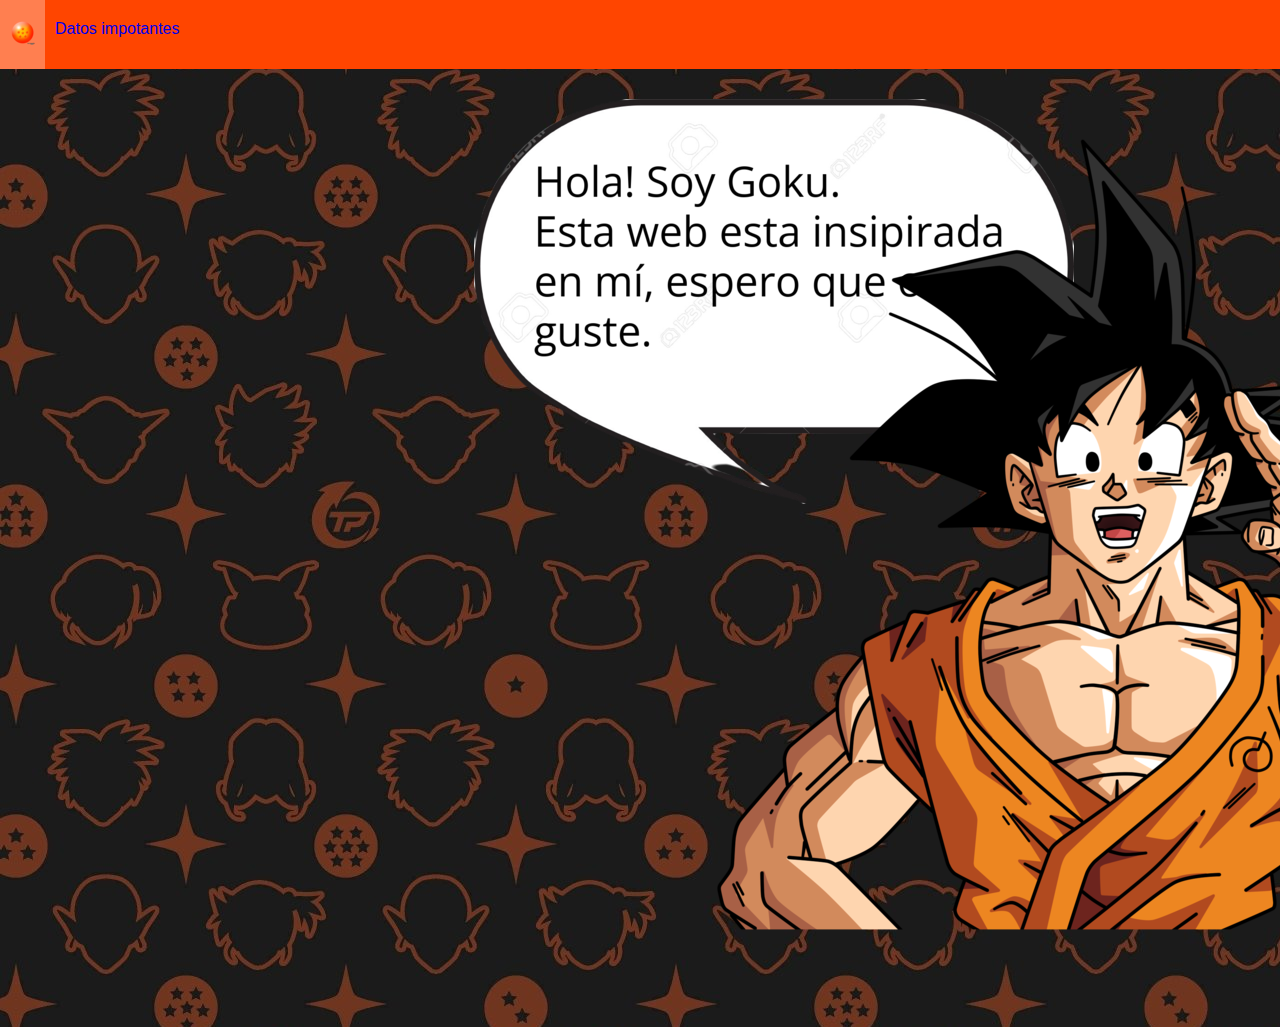
==== Tarea Clase(Goku)/index.html @ 14268602 "Prueba" ====
<!DOCTYPE html>
<html lang="">
  <head>
    <link rel="shortcut icon" href="Img/goku.png">
    <link rel="stylesheet" href="css/styles.css">
    <meta charset="utf-8">
    <title>Pagina de Goku</title>

  </head>
  <body>
    <header>
        <ul class="menu">
            <li class="datos-menu"><a class="enlacesmenu" href="index.html"><img class="esfera" src="Img/esfera.png" alt="esfera"></a></li>
            <li class="datos-menu"><a class="enlacesmenu" href="datos.html">Datos impotantes</a></li>
        </ul>
    </header>
    <div class="fila">
      <div class="columna">
        <img src="Img/bocadillo.png">
      </div>
      <div class="columna2">
      <img src="Img/gokusal.png" alt="goku">
      
      </div>
    </div>
  </body>
</html>
<!--Como hacer para que goku y el bocadillo esten en el centro-->
<!--Como hacer para que la imagen de inicio aparezca siempre-->
<!--Poner un mejor menu, con todos los enlaces y colores definidos-->
<!--meter en la <a> sw la esfera un style padding y seprar la esfera de los bordes-->
<!--La resolucion de las pantallas de los portatiles del insti es de 1366x768-->
---- Tarea Clase(Goku)/css/styles.css ----
/*Autor: Alejandro Florea*/
body{
    margin: 0;
    background-image: url("../Img/fondo.jpg");
    background-repeat: repeat;
}
*{
    box-sizing: border-box;
}
.menu{
    list-style-type: none;
    margin: 0;
    padding: 0px;
    background-color: #FF4500;
    overflow: hidden;
    width: 100%;
}
.datos-menu{
    float: left;
}
.datos-menu a{
    text-decoration: none;
    padding: 20px 10px;
    display: block;
    font-family: 'Roboto', sans-serif;
    margin-bottom: 0;
}
.esfera{
    position:absolute
    margin-bottom: 0;
}
.enlacesmenu:hover{
    background-color: #FF7F50;
}
.columna{
    width: 47%;
    float: left;
    height: auto;
    background-image: calc("../Img/bocadillo.png");
    margin: 30px 1% 30px 2%;
    padding-left: 35%;
}
.columna2{
    width: 47%;
    float: right;
    height: auto;
    border-radius: 0 4px 4px 0;
    margin: 30px 2% 30px 1%;
}
.fila{
}
h1{
    font-size: 600%;
}
@media only screen and (max-height: 800px) {
    .goku2{
        image-resolution: 300px 250px;
    }
}
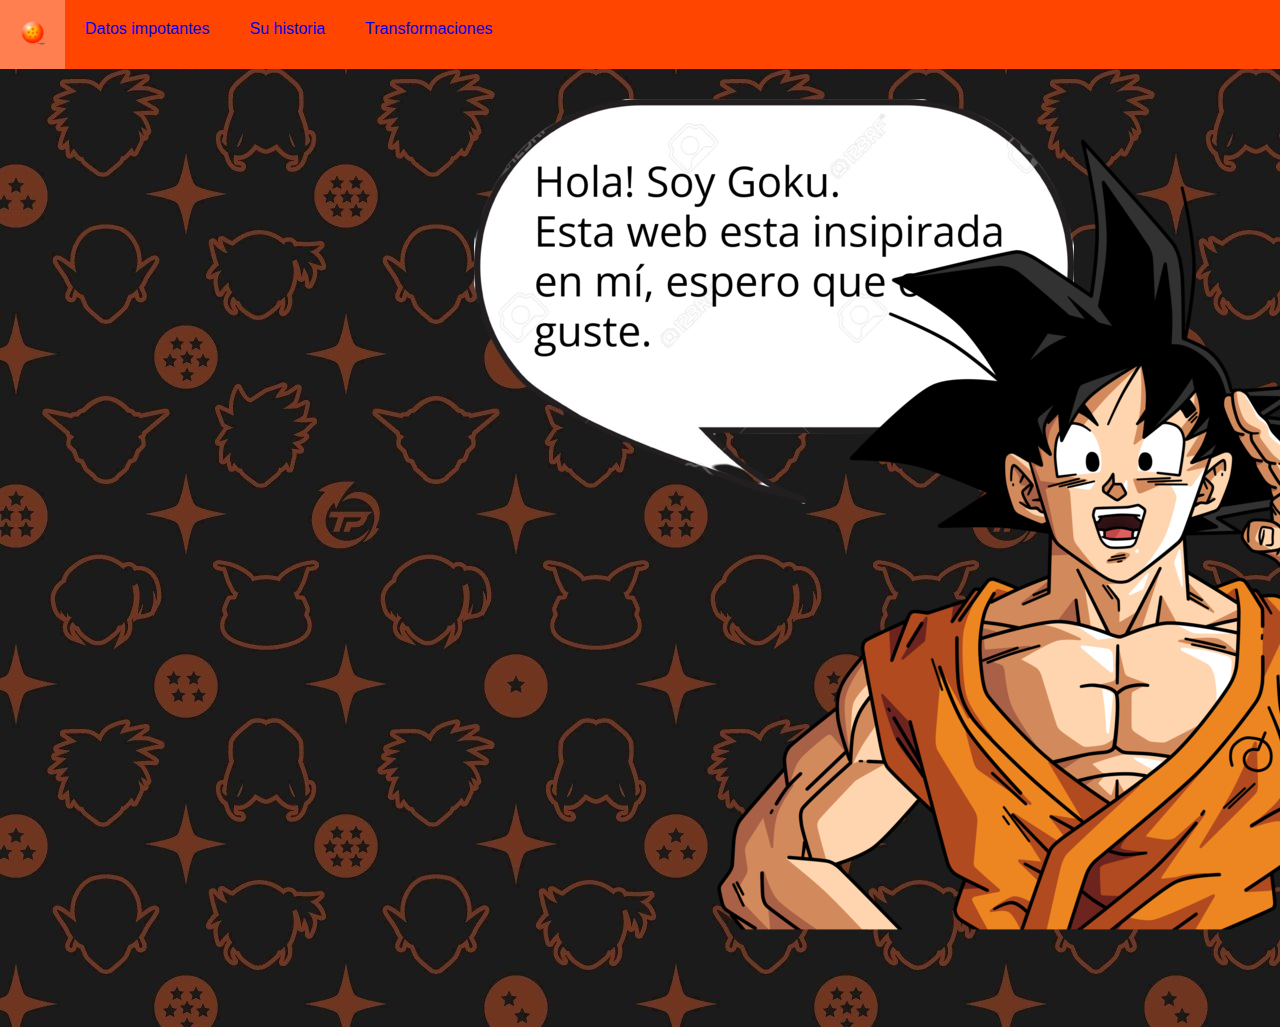
==== commit ab984955: "Prueba" ====
--- a/Tarea Clase(Goku)/index.html
+++ b/Tarea Clase(Goku)/index.html
@@ -12,6 +12,8 @@
         <ul class="menu">
             <li class="datos-menu"><a class="enlacesmenu" href="index.html"><img class="esfera" src="Img/esfera.png" alt="esfera"></a></li>
             <li class="datos-menu"><a class="enlacesmenu" href="datos.html">Datos impotantes</a></li>
+            <li class="datos-menu"><a class="enlacesmenu" href="transformaciones.html">Su historia</a></li>
+            <li class="datos-menu"><a class="enlacesmenu" href="transformaciones.html">Transformaciones</a></li>
         </ul>
     </header>
     <div class="fila">
@@ -20,7 +22,6 @@
       </div>
       <div class="columna2">
       <img src="Img/gokusal.png" alt="goku">
-      
       </div>
     </div>
   </body>
--- a/Tarea Clase(Goku)/css/styles.css
+++ b/Tarea Clase(Goku)/css/styles.css
@@ -20,7 +20,7 @@
 }
 .datos-menu a{
     text-decoration: none;
-    padding: 20px 10px;
+    padding: 20px 20px;
     display: block;
     font-family: 'Roboto', sans-serif;
     margin-bottom: 0;
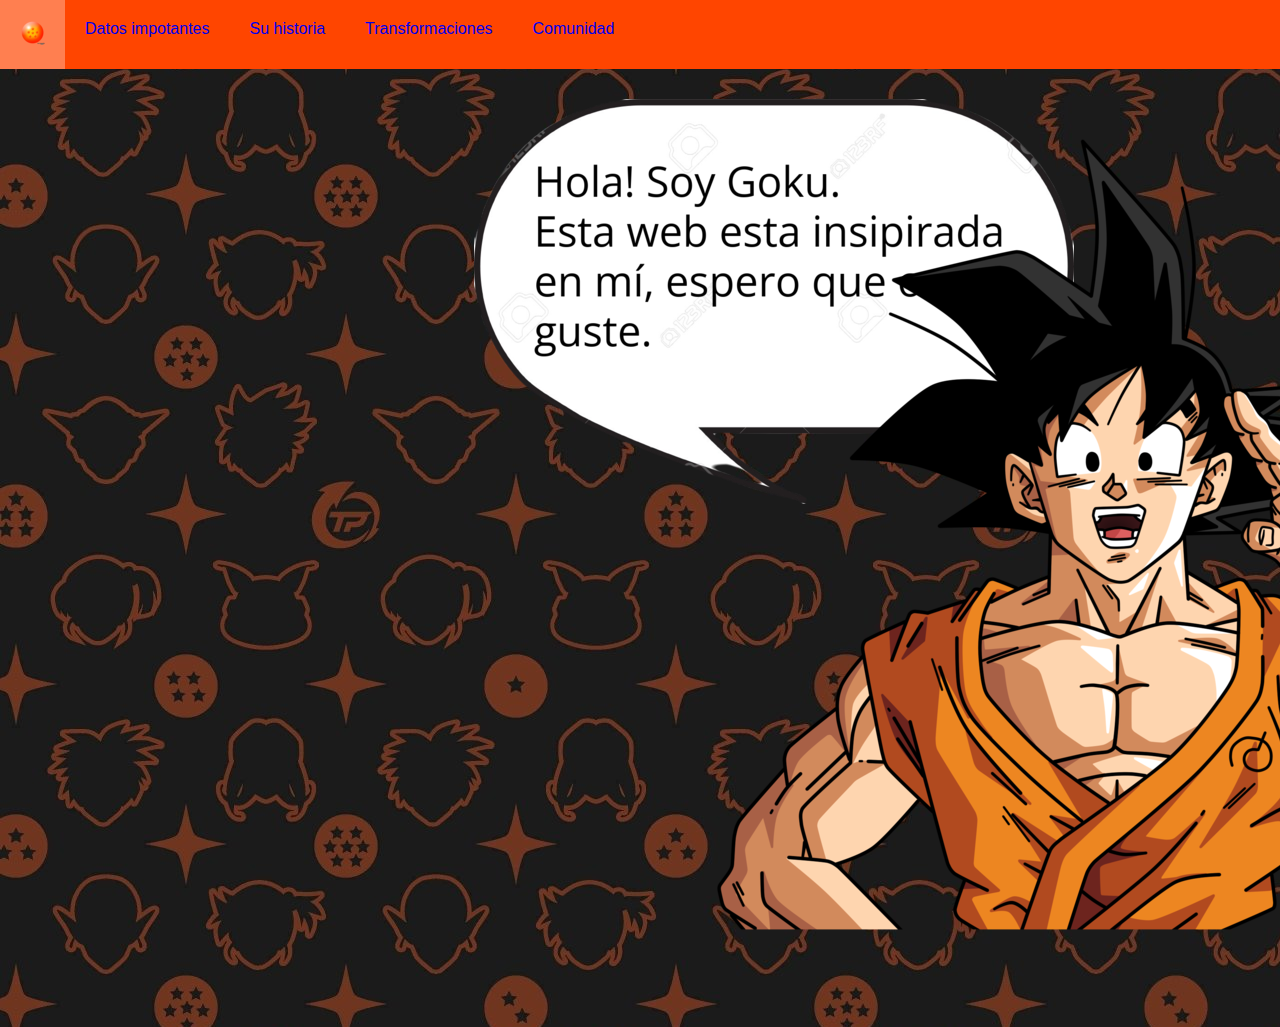
==== commit e0de480c: "Prueba" ====
--- a/Tarea Clase(Goku)/index.html
+++ b/Tarea Clase(Goku)/index.html
@@ -12,8 +12,9 @@
         <ul class="menu">
             <li class="datos-menu"><a class="enlacesmenu" href="index.html"><img class="esfera" src="Img/esfera.png" alt="esfera"></a></li>
             <li class="datos-menu"><a class="enlacesmenu" href="datos.html">Datos impotantes</a></li>
-            <li class="datos-menu"><a class="enlacesmenu" href="transformaciones.html">Su historia</a></li>
+            <li class="datos-menu"><a class="enlacesmenu" href="historia.html">Su historia</a></li>
             <li class="datos-menu"><a class="enlacesmenu" href="transformaciones.html">Transformaciones</a></li>
+            <li class="datos-menu"><a class="enlacesmenu" href="comunidad.html">Comunidad</a></li>
         </ul>
     </header>
     <div class="fila">
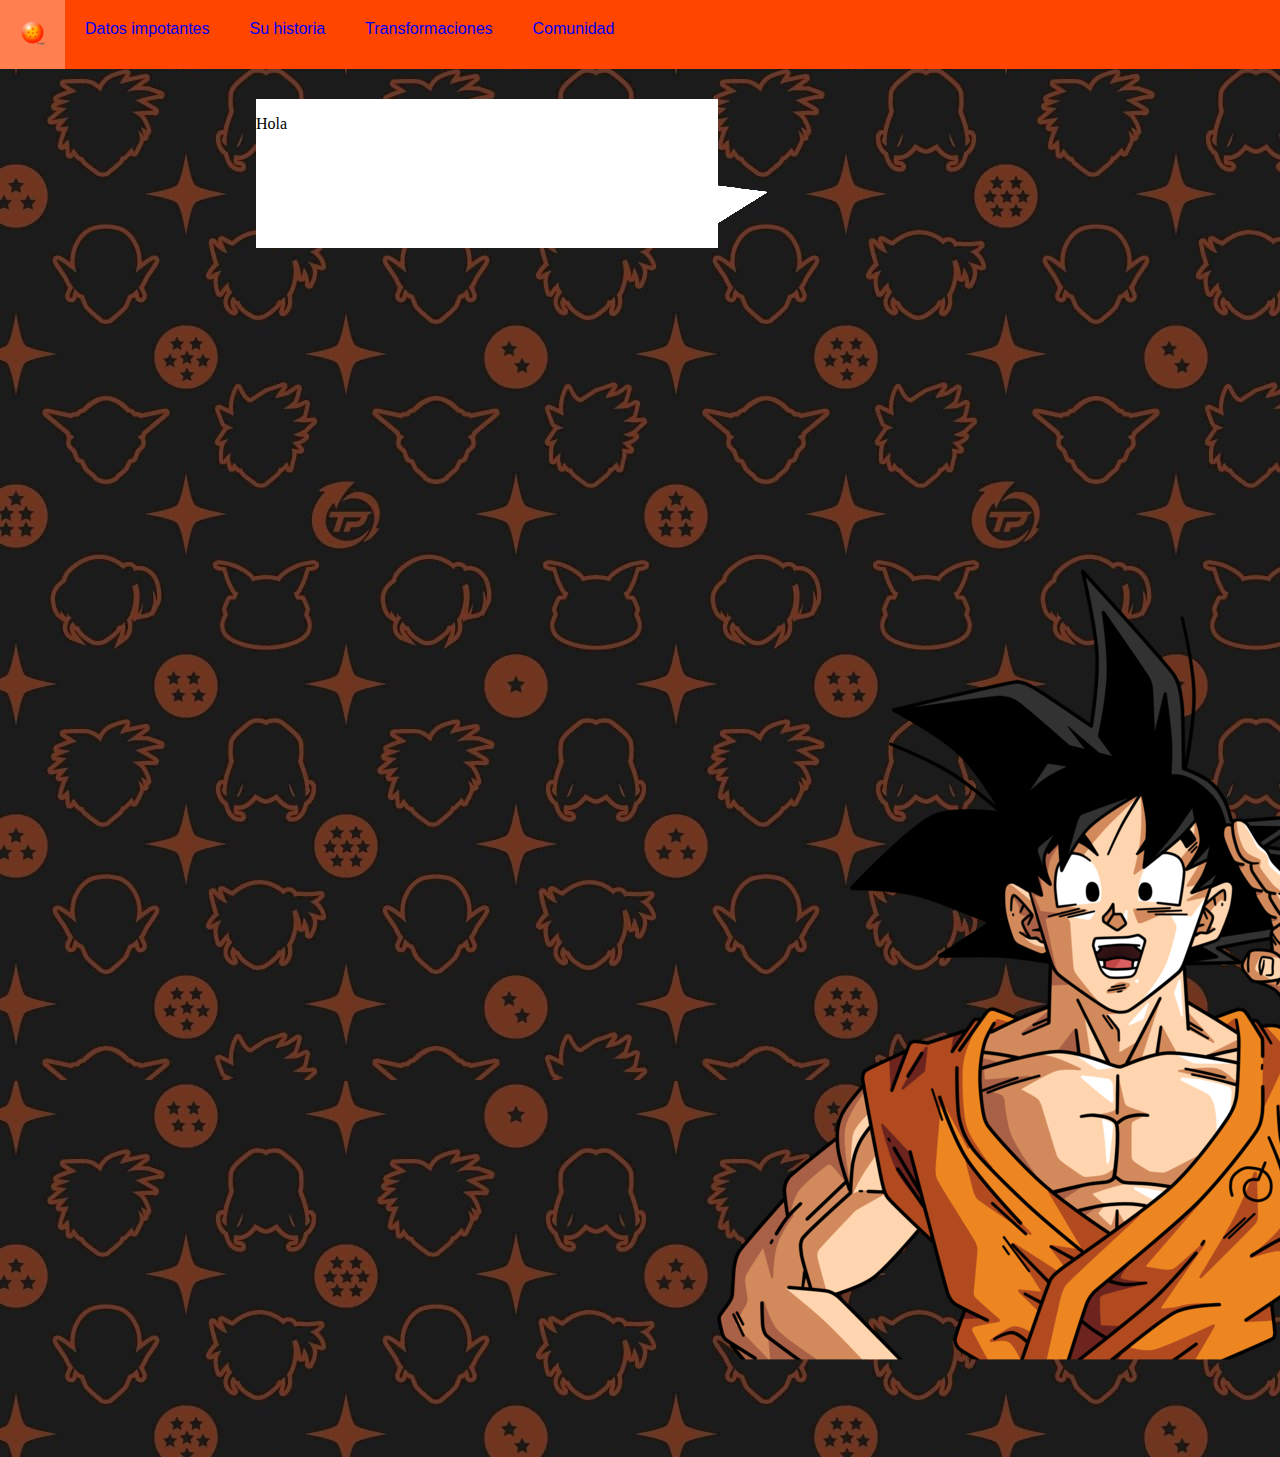
==== commit 89176e5e: "Prueba" ====
--- a/Tarea Clase(Goku)/index.html
+++ b/Tarea Clase(Goku)/index.html
@@ -19,7 +19,7 @@
     </header>
     <div class="fila">
       <div class="columna">
-        <img src="Img/bocadillo.png">
+        <p> Hola </p>
       </div>
       <div class="columna2">
       <img src="Img/gokusal.png" alt="goku">
--- a/Tarea Clase(Goku)/css/styles.css
+++ b/Tarea Clase(Goku)/css/styles.css
@@ -35,10 +35,12 @@
 .columna{
     width: 47%;
     float: left;
-    height: auto;
-    background-image: calc("../Img/bocadillo.png");
+    height: 400px;
+    background-image: url("../Img/bocadillo.png");
     margin: 30px 1% 30px 2%;
-    padding-left: 35%;
+    margin-left: 20%;
+    background-repeat: no-repeat;
+    margin-right: 0;
 }
 .columna2{
     width: 47%;
@@ -46,12 +48,11 @@
     height: auto;
     border-radius: 0 4px 4px 0;
     margin: 30px 2% 30px 1%;
+    margin-top: 0%;
 }
 .fila{
 }
-h1{
-    font-size: 600%;
-}
+
 @media only screen and (max-height: 800px) {
     .goku2{
         image-resolution: 300px 250px;
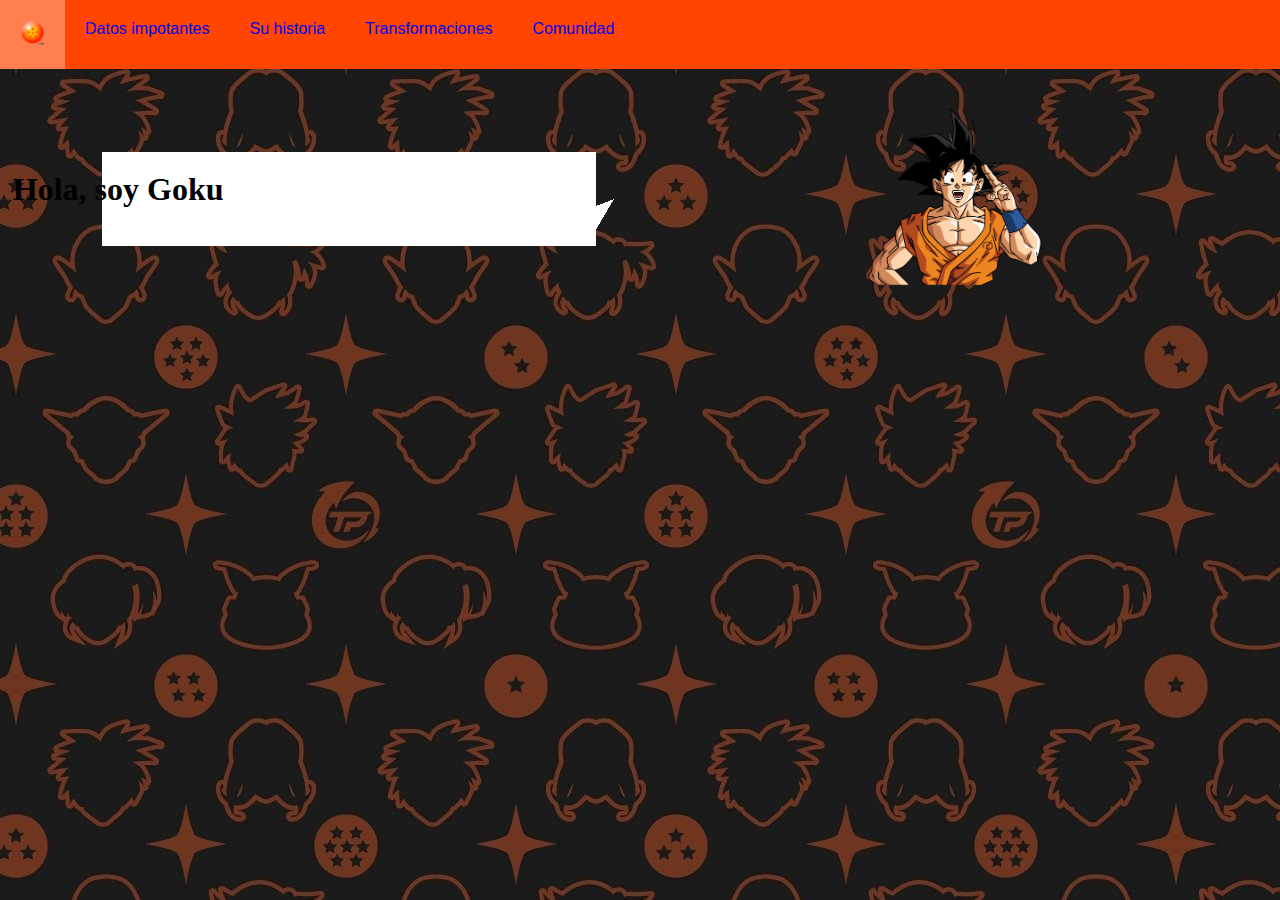
==== commit d034f21a: "Prueba" ====
--- a/Tarea Clase(Goku)/index.html
+++ b/Tarea Clase(Goku)/index.html
@@ -19,10 +19,10 @@
     </header>
     <div class="fila">
       <div class="columna">
-        <p> Hola </p>
+        <p><h1> Hola, soy Goku </h1></p>
       </div>
       <div class="columna2">
-      <img src="Img/gokusal.png" alt="goku">
+      <img src="Img/gokusal.png" alt="goku" height="200px" width="auto">
       </div>
     </div>
   </body>
--- a/Tarea Clase(Goku)/css/styles.css
+++ b/Tarea Clase(Goku)/css/styles.css
@@ -35,23 +35,26 @@
 .columna{
     width: 47%;
     float: left;
-    height: 400px;
+    height: 200px;
     background-image: url("../Img/bocadillo.png");
-    margin: 30px 1% 30px 2%;
-    margin-left: 20%;
+    background-position: right;
+    margin: 30px 2% 30px 1%;
     background-repeat: no-repeat;
-    margin-right: 0;
+    display: grid;
 }
 .columna2{
     width: 47%;
     float: right;
-    height: auto;
+    height: 200px;
     border-radius: 0 4px 4px 0;
     margin: 30px 2% 30px 1%;
-    margin-top: 0%;
+    display: grid;
+    justify-content: center;
+    align-items: center;
 }
 .fila{
 }
+
 
 @media only screen and (max-height: 800px) {
     .goku2{
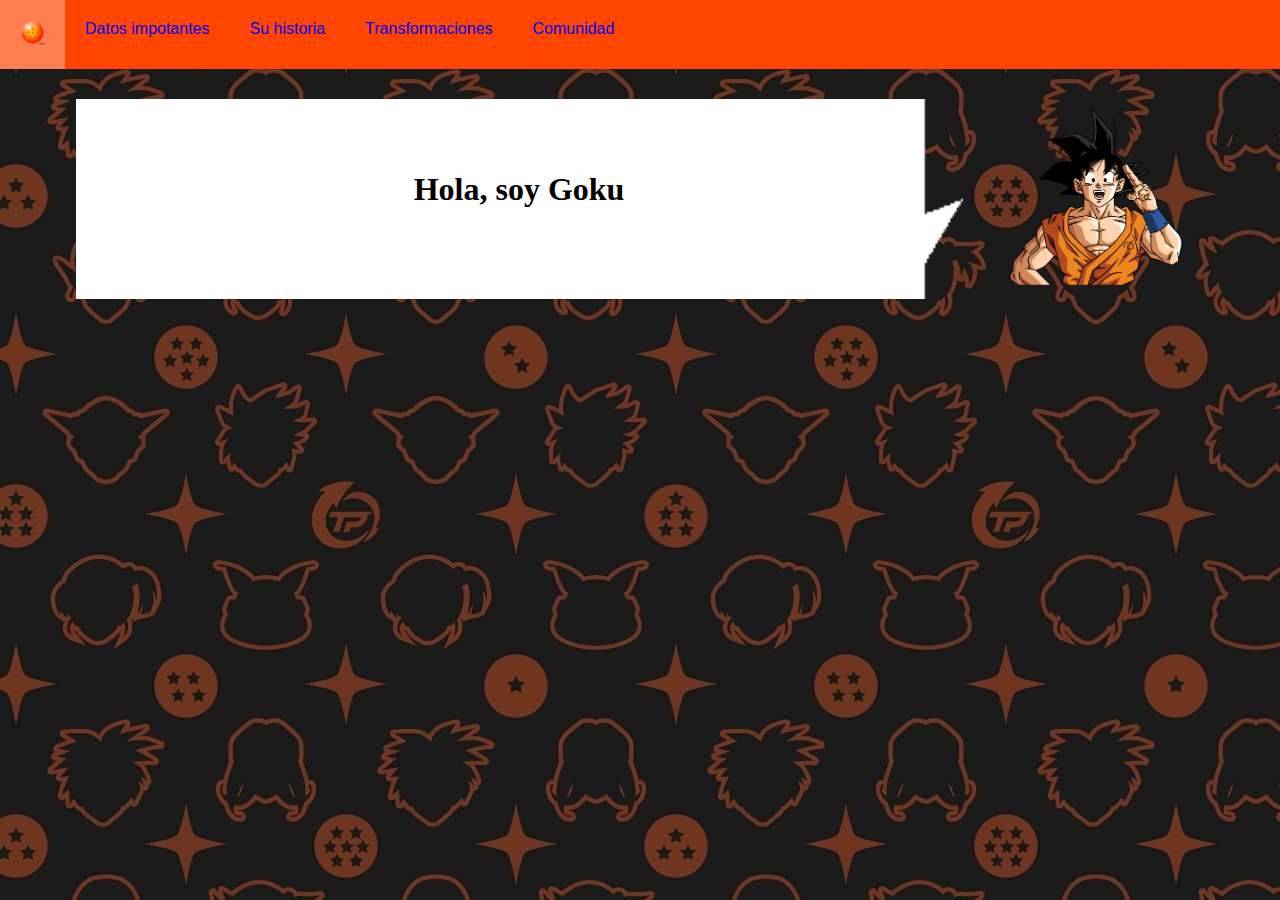
==== commit 79d05e05: "Prueba" ====
--- a/Tarea Clase(Goku)/index.html
+++ b/Tarea Clase(Goku)/index.html
@@ -31,4 +31,6 @@
 <!--Como hacer para que la imagen de inicio aparezca siempre-->
 <!--Poner un mejor menu, con todos los enlaces y colores definidos-->
 <!--meter en la <a> sw la esfera un style padding y seprar la esfera de los bordes-->
-<!--La resolucion de las pantallas de los portatiles del insti es de 1366x768-->+<!--La resolucion de las pantallas de los portatiles del insti es de 1366x768-->
+<!--Poner debajo de goku una fila nueva con style-->
+<!--ajustar el tamaño del goku-->--- a/Tarea Clase(Goku)/css/styles.css
+++ b/Tarea Clase(Goku)/css/styles.css
@@ -33,7 +33,7 @@
     background-color: #FF7F50;
 }
 .columna{
-    width: 47%;
+    width: 77%;
     float: left;
     height: 200px;
     background-image: url("../Img/bocadillo.png");
@@ -41,9 +41,10 @@
     margin: 30px 2% 30px 1%;
     background-repeat: no-repeat;
     display: grid;
+    background-size:cover;
 }
 .columna2{
-    width: 47%;
+    width: 17%;
     float: right;
     height: 200px;
     border-radius: 0 4px 4px 0;
@@ -51,8 +52,13 @@
     display: grid;
     justify-content: center;
     align-items: center;
+    
 }
 .fila{
+    padding: 0 5%;
+}
+.columna h1{
+    text-align: center;
 }
 
 
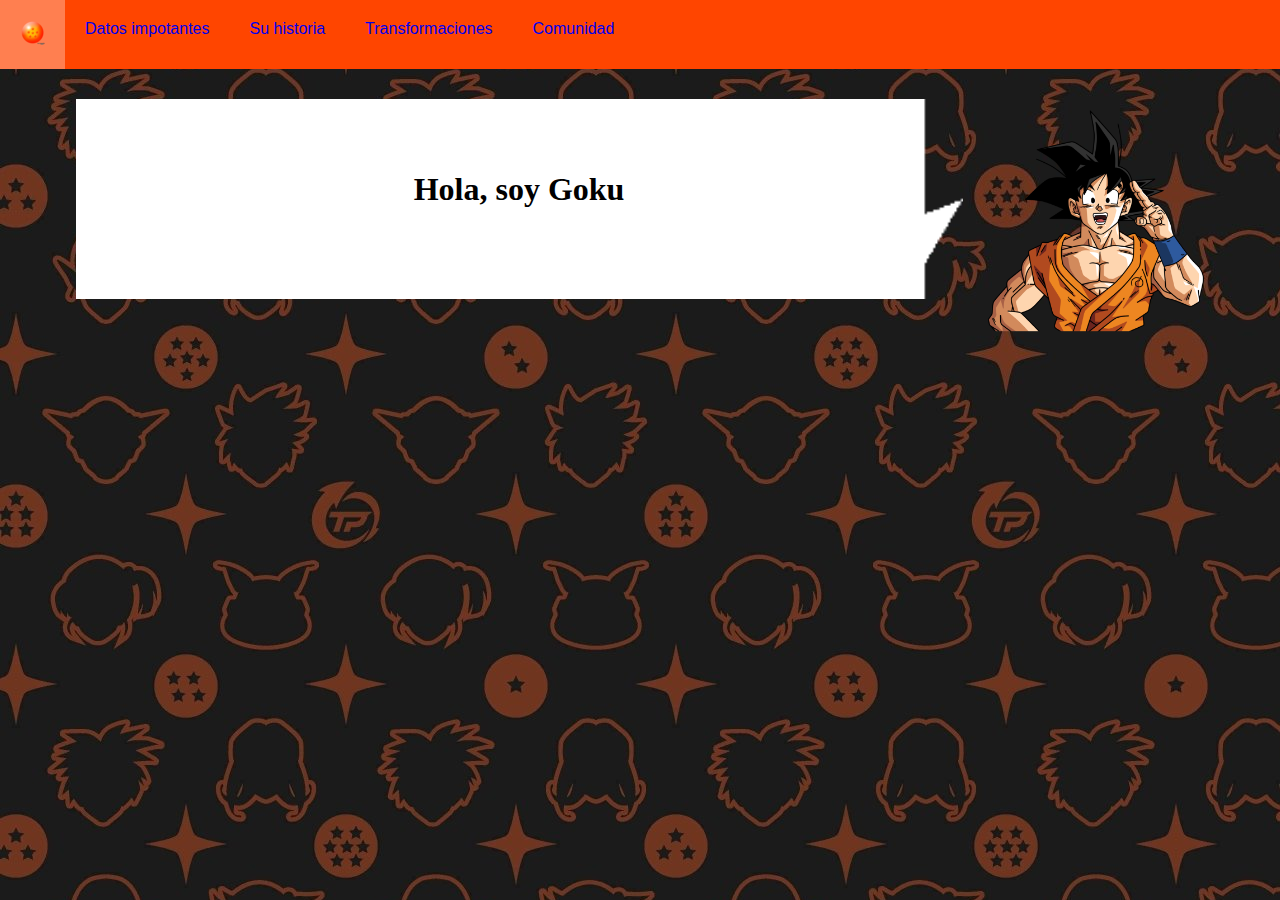
==== commit db129daa: "Prueba" ====
--- a/Tarea Clase(Goku)/index.html
+++ b/Tarea Clase(Goku)/index.html
@@ -22,7 +22,7 @@
         <p><h1> Hola, soy Goku </h1></p>
       </div>
       <div class="columna2">
-      <img src="Img/gokusal.png" alt="goku" height="200px" width="auto">
+      <img src="Img/gokusal.png" alt="goku" height="250px" width="auto">
       </div>
     </div>
   </body>
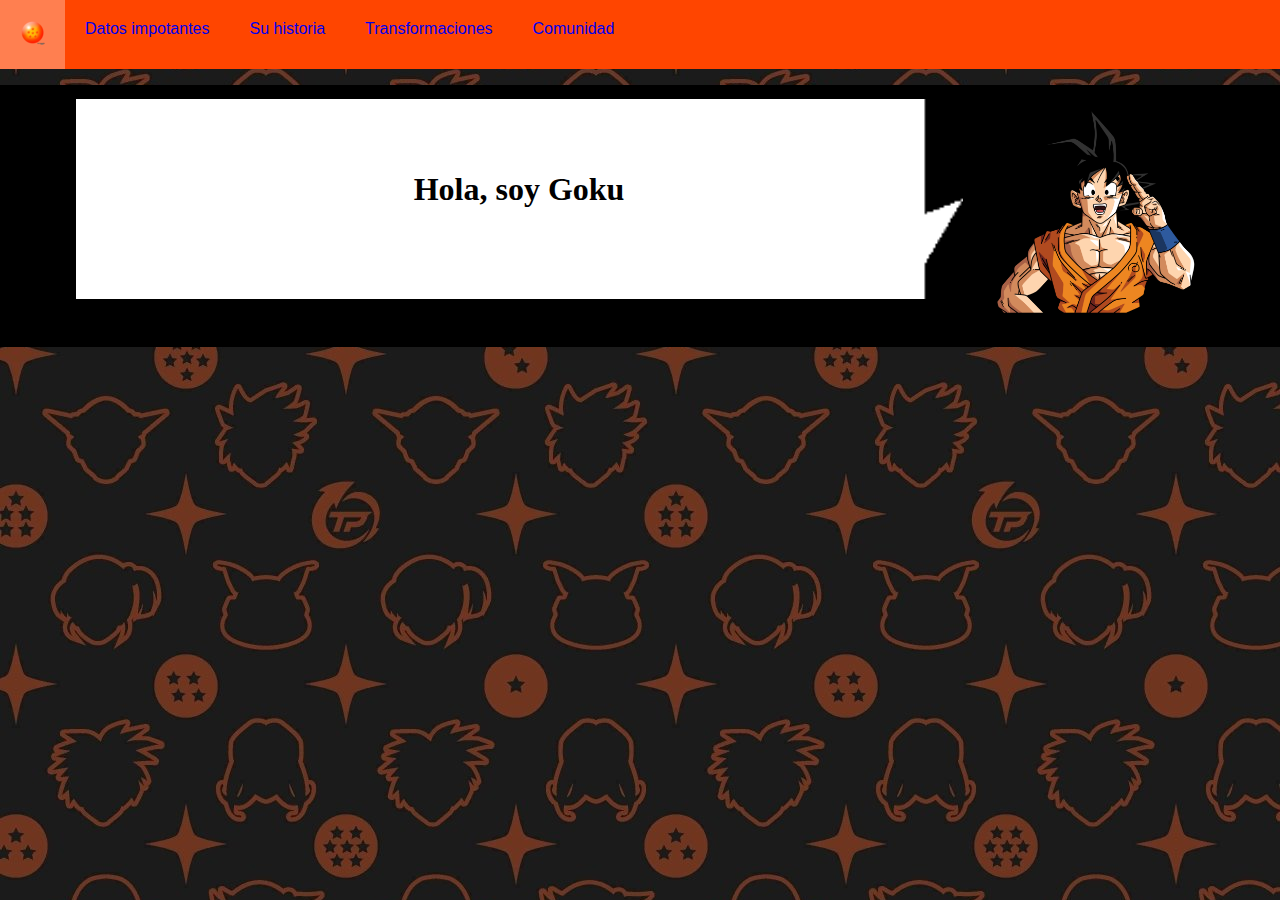
==== commit 7df64a38: "Prueba" ====
--- a/Tarea Clase(Goku)/index.html
+++ b/Tarea Clase(Goku)/index.html
@@ -22,8 +22,11 @@
         <p><h1> Hola, soy Goku </h1></p>
       </div>
       <div class="columna2">
-      <img src="Img/gokusal.png" alt="goku" height="250px" width="auto">
+      <img src="Img/gokusal.png" alt="goku" height="230px" width="auto">
       </div>
+    </div>
+    <div class="fila2">
+      <p>Hola</p>
     </div>
   </body>
 </html>
--- a/Tarea Clase(Goku)/css/styles.css
+++ b/Tarea Clase(Goku)/css/styles.css
@@ -57,6 +57,9 @@
 .fila{
     padding: 0 5%;
 }
+.fila2{
+    background-color: black;
+}
 .columna h1{
     text-align: center;
 }
